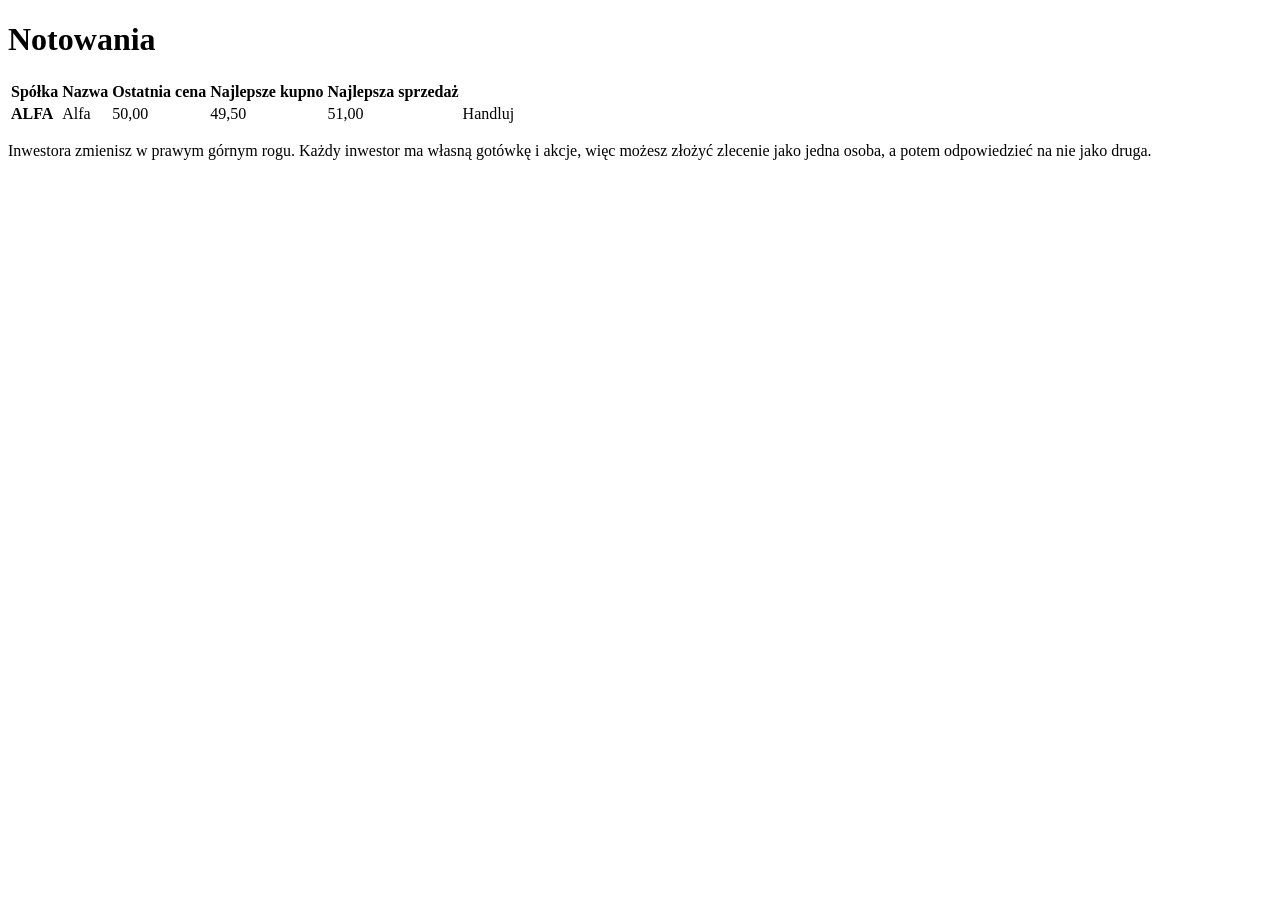
==== src/main/resources/templates/index.html @ 345f3078 "Add Thymeleaf UI: quotes, order book, order form, portfolio and trade history" ====
<!DOCTYPE html>
<html lang="pl" xmlns:th="http://www.thymeleaf.org">
<head th:replace="~{fragments :: head('Notowania')}"></head>
<body>
<header th:replace="~{fragments :: header}"></header>
<main>
    <div th:replace="~{fragments :: flash}"></div>
    <h1>Notowania</h1>
    <table>
        <thead>
        <tr>
            <th>Spółka</th>
            <th>Nazwa</th>
            <th class="num">Ostatnia cena</th>
            <th class="num">Najlepsze kupno</th>
            <th class="num">Najlepsza sprzedaż</th>
            <th></th>
        </tr>
        </thead>
        <tbody>
        <tr th:each="c : ${companies}">
            <td><strong th:text="${c.ticker}">ALFA</strong></td>
            <td th:text="${c.name}">Alfa</td>
            <td class="num" th:text="${@fmt.money(c.lastPrice)}">50,00</td>
            <td class="num buy" th:text="${@fmt.money(c.bestBid)}">49,50</td>
            <td class="num sell" th:text="${@fmt.money(c.bestAsk)}">51,00</td>
            <td><a class="button" th:href="@{/companies/{t}(t=${c.ticker})}">Handluj</a></td>
        </tr>
        </tbody>
    </table>
    <p class="hint">Inwestora zmienisz w prawym górnym rogu. Każdy inwestor ma własną gotówkę i akcje,
        więc możesz złożyć zlecenie jako jedna osoba, a potem odpowiedzieć na nie jako druga.</p>
</main>
</body>
</html>
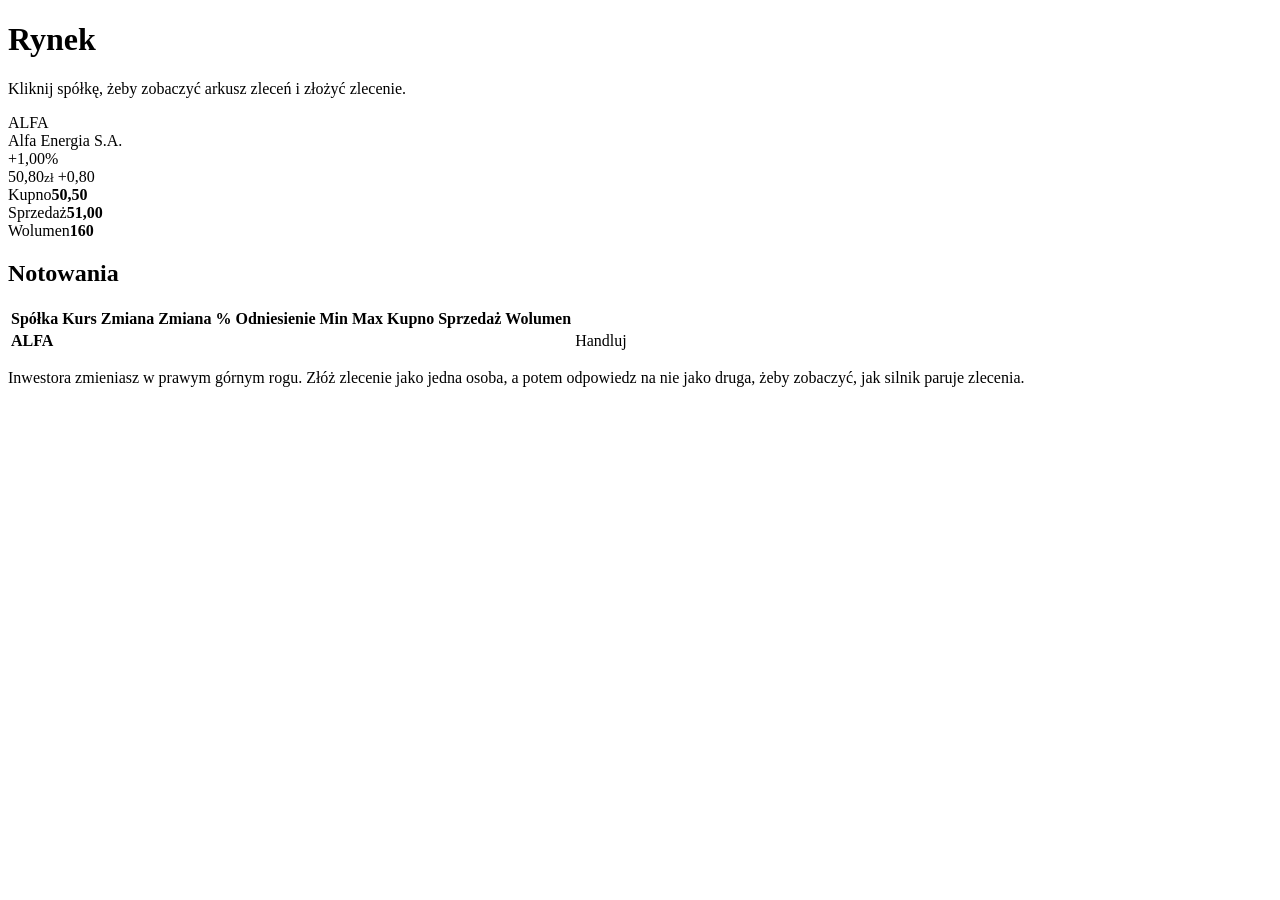
==== commit 1a802629: "Redesign UI as a trading platform: ticker tape, price charts, depth order book and order ticket" ====
--- a/src/main/resources/templates/index.html
+++ b/src/main/resources/templates/index.html
@@ -1,35 +1,76 @@
 <!DOCTYPE html>
 <html lang="pl" xmlns:th="http://www.thymeleaf.org">
-<head th:replace="~{fragments :: head('Notowania')}"></head>
+<head th:replace="~{fragments :: head('Rynek')}"></head>
 <body>
-<header th:replace="~{fragments :: header}"></header>
+<th:block th:replace="~{fragments :: header('market')}"></th:block>
 <main>
     <div th:replace="~{fragments :: flash}"></div>
-    <h1>Notowania</h1>
-    <table>
-        <thead>
-        <tr>
-            <th>Spółka</th>
-            <th>Nazwa</th>
-            <th class="num">Ostatnia cena</th>
-            <th class="num">Najlepsze kupno</th>
-            <th class="num">Najlepsza sprzedaż</th>
-            <th></th>
-        </tr>
-        </thead>
-        <tbody>
-        <tr th:each="c : ${companies}">
-            <td><strong th:text="${c.ticker}">ALFA</strong></td>
-            <td th:text="${c.name}">Alfa</td>
-            <td class="num" th:text="${@fmt.money(c.lastPrice)}">50,00</td>
-            <td class="num buy" th:text="${@fmt.money(c.bestBid)}">49,50</td>
-            <td class="num sell" th:text="${@fmt.money(c.bestAsk)}">51,00</td>
-            <td><a class="button" th:href="@{/companies/{t}(t=${c.ticker})}">Handluj</a></td>
-        </tr>
-        </tbody>
-    </table>
-    <p class="hint">Inwestora zmienisz w prawym górnym rogu. Każdy inwestor ma własną gotówkę i akcje,
-        więc możesz złożyć zlecenie jako jedna osoba, a potem odpowiedzieć na nie jako druga.</p>
+
+    <div class="page-title">
+        <h1>Rynek</h1>
+        <p class="muted">Kliknij spółkę, żeby zobaczyć arkusz zleceń i złożyć zlecenie.</p>
+    </div>
+
+    <section class="market-cards">
+        <a th:each="c : ${tape}" class="market-card panel" th:href="@{/companies/{t}(t=${c.ticker})}">
+            <div class="mc-head">
+                <div>
+                    <div class="mc-ticker" th:text="${c.ticker}">ALFA</div>
+                    <div class="muted small" th:text="${c.name}">Alfa Energia S.A.</div>
+                </div>
+                <span th:class="'badge ' + ${c.trend()}" th:text="${@fmt.percent(c.changePercent())}">+1,00%</span>
+            </div>
+            <div class="mc-price">
+                <span th:text="${@fmt.money(c.lastPrice)}">50,80</span><small>zł</small>
+                <span th:class="'mc-change ' + ${c.trend()}" th:text="${@fmt.signedMoney(c.change())}">+0,80</span>
+            </div>
+            <th:block th:replace="~{fragments :: sparkline(${c.priceHistory}, ${c.trend()})}"></th:block>
+            <div class="mc-foot">
+                <div><span>Kupno</span><b class="up" th:text="${@fmt.money(c.bestBid)}">50,50</b></div>
+                <div><span>Sprzedaż</span><b class="down" th:text="${@fmt.money(c.bestAsk)}">51,00</b></div>
+                <div><span>Wolumen</span><b th:text="${@fmt.quantity(c.volume)}">160</b></div>
+            </div>
+        </a>
+    </section>
+
+    <section class="panel">
+        <div class="panel-head"><h2>Notowania</h2></div>
+        <table class="grid">
+            <thead>
+            <tr>
+                <th>Spółka</th>
+                <th class="num">Kurs</th>
+                <th class="num">Zmiana</th>
+                <th class="num">Zmiana %</th>
+                <th class="num">Odniesienie</th>
+                <th class="num">Min</th>
+                <th class="num">Max</th>
+                <th class="num">Kupno</th>
+                <th class="num">Sprzedaż</th>
+                <th class="num">Wolumen</th>
+                <th></th>
+            </tr>
+            </thead>
+            <tbody>
+            <tr th:each="c : ${tape}">
+                <td><b th:text="${c.ticker}">ALFA</b> <span class="muted small" th:text="${c.name}"></span></td>
+                <td class="num strong" th:text="${@fmt.money(c.lastPrice)}"></td>
+                <td th:class="'num ' + ${c.trend()}" th:text="${@fmt.signedMoney(c.change())}"></td>
+                <td class="num"><span th:class="'badge ' + ${c.trend()}" th:text="${@fmt.percent(c.changePercent())}"></span></td>
+                <td class="num muted" th:text="${@fmt.money(c.referencePrice)}"></td>
+                <td class="num" th:text="${@fmt.money(c.low())}"></td>
+                <td class="num" th:text="${@fmt.money(c.high())}"></td>
+                <td class="num up" th:text="${@fmt.money(c.bestBid)}"></td>
+                <td class="num down" th:text="${@fmt.money(c.bestAsk)}"></td>
+                <td class="num" th:text="${@fmt.quantity(c.volume)}"></td>
+                <td class="num"><a class="btn btn-sm" th:href="@{/companies/{t}(t=${c.ticker})}">Handluj</a></td>
+            </tr>
+            </tbody>
+        </table>
+    </section>
+
+    <p class="muted small hint-line">Inwestora zmieniasz w prawym górnym rogu. Złóż zlecenie jako jedna osoba,
+        a potem odpowiedz na nie jako druga, żeby zobaczyć, jak silnik paruje zlecenia.</p>
 </main>
 </body>
 </html>
